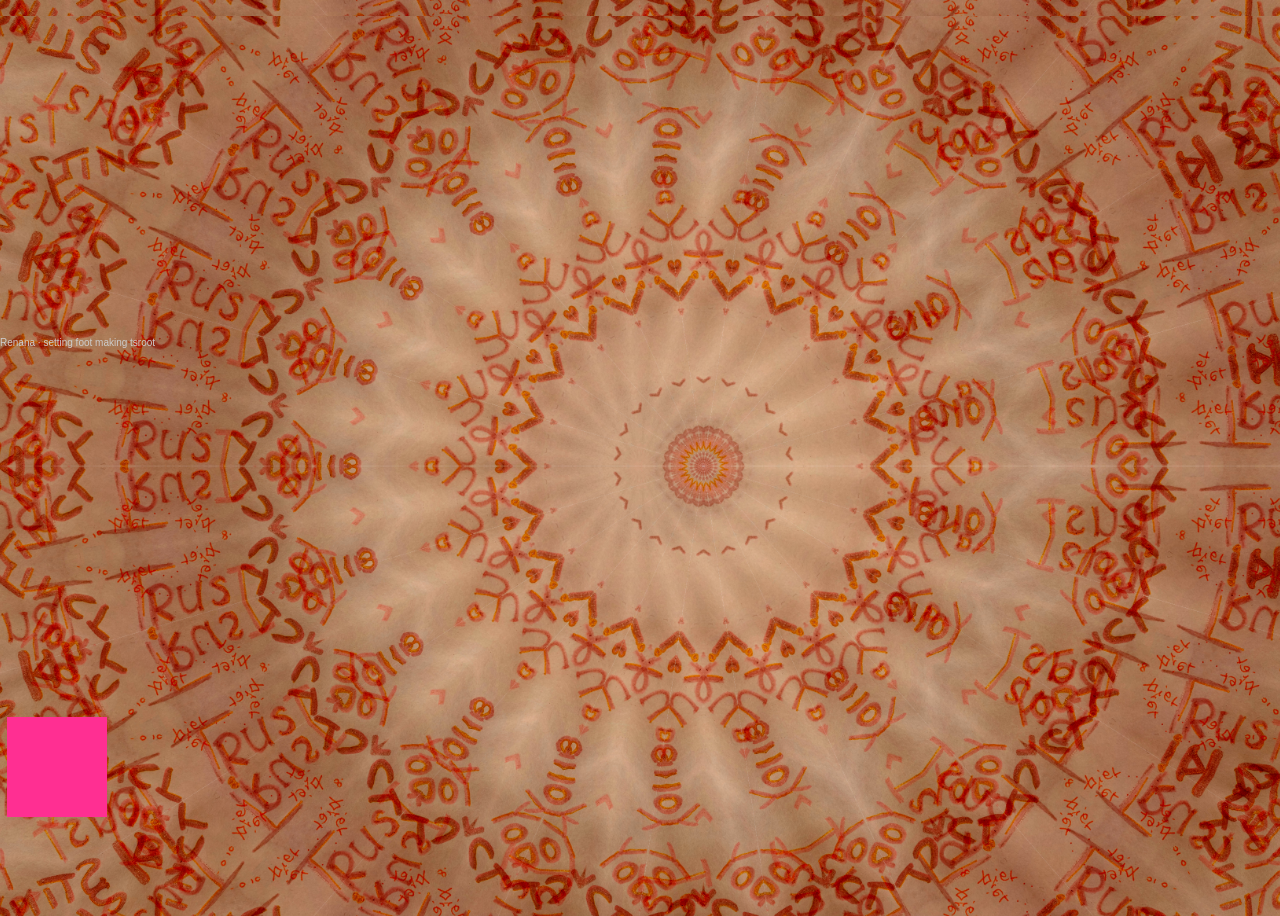
==== followyour.html @ b1221653 "Add files via upload" ====
<!DOCTYPE html>
<html>
	<head>
		<link rel="stylesheet" type="text/css" href="stylesheet.css">
		<title>TS BABYLONIA</title>
		 <link rel="shortcut icon" href="rozefavicon.jpg">	
	
		</head>
	<body>
			
<p style="font-family:'Courier New'")>
	<iframe width="25%" height="300" scrolling="no" frameborder="no" allow="autoplay; encrypted-media" src="https://w.soundcloud.com/player/?url=https%3A//api.soundcloud.com/tracks/soundcloud%253Atracks%253A2414481021&color=%236900ff&auto_play=false&hide_related=false&show_comments=true&show_user=true&show_reposts=false&show_teaser=true&visual=true"></iframe><div style="font-size: 10px; color: #cccccc;line-break: anywhere;word-break: normal;overflow: hidden;white-space: nowrap;text-overflow: ellipsis; font-family: Interstate,Lucida Grande,Lucida Sans Unicode,Lucida Sans,Garuda,Verdana,Tahoma,sans-serif;font-weight: 100;"><a href="https://soundcloud.com/renanamusic" title="Renana" target="_blank" style="color: #cccccc; text-decoration: none;">Renana</a> · <a href="https://soundcloud.com/renanamusic/setting-foot-making-tsroot" title="setting foot making tsroot" target="_blank" style="color: #cccccc; text-decoration: none;">setting foot making tsroot</a></div>

		<style type="text/css">

			body {overflow: hidden};	
		</style>
			<div id="Plaatjesmetlinkjes">
				<div class="Roze">
		<table cellpadding="0" rowpadding="0">
			<tr>

	  				<td>

	   				<a href="index.html">
	   				<img border="0" src="roze.jpg" width="100%" height="100%" bottom="0">
	  			</td>
	  			</tr>


		</table>
	</div>
</p>
	</body>
</html>
---- stylesheet.css ----
* {
	margin: 100;
	padding: 0;
}
html,body{
	background-image: url('Trustyoi2.jpg');
	height: 100%;
	margin: 0;
	padding: 0;
	 background-position: center;
  background-repeat: no-repeat;
  background-size: cover;
  font-family:sans-serif;
  font:Helvetica;
 }

 #TopDivHome{
background-color: hotpink;

height: 100%;
width: 100%;
font-family: "Impact";
font-weight: bold;
font-size: 59px;
color: #848484;

 }

 #TopDiv{
 background-color:#848484;
 margin:0px;
 padding:100px;
 height:50px;
 width:100%;
}

#TopPdf{
 position:absolute;
 background-color:#848484;
 width: 100%;
}
 #Plaatjesmetlinkjes{
 position:absolute;
bottom:5px;
left:5px;
 height: 20%;
 width: 20%;
 
}

#BottomIndex{
	position:absolute;
	left:0;
	bottom:0;
	background-color:#848484;
	height: 100px;
	width: 100px;
}

.Roze{
	margin-right: 1px;
}
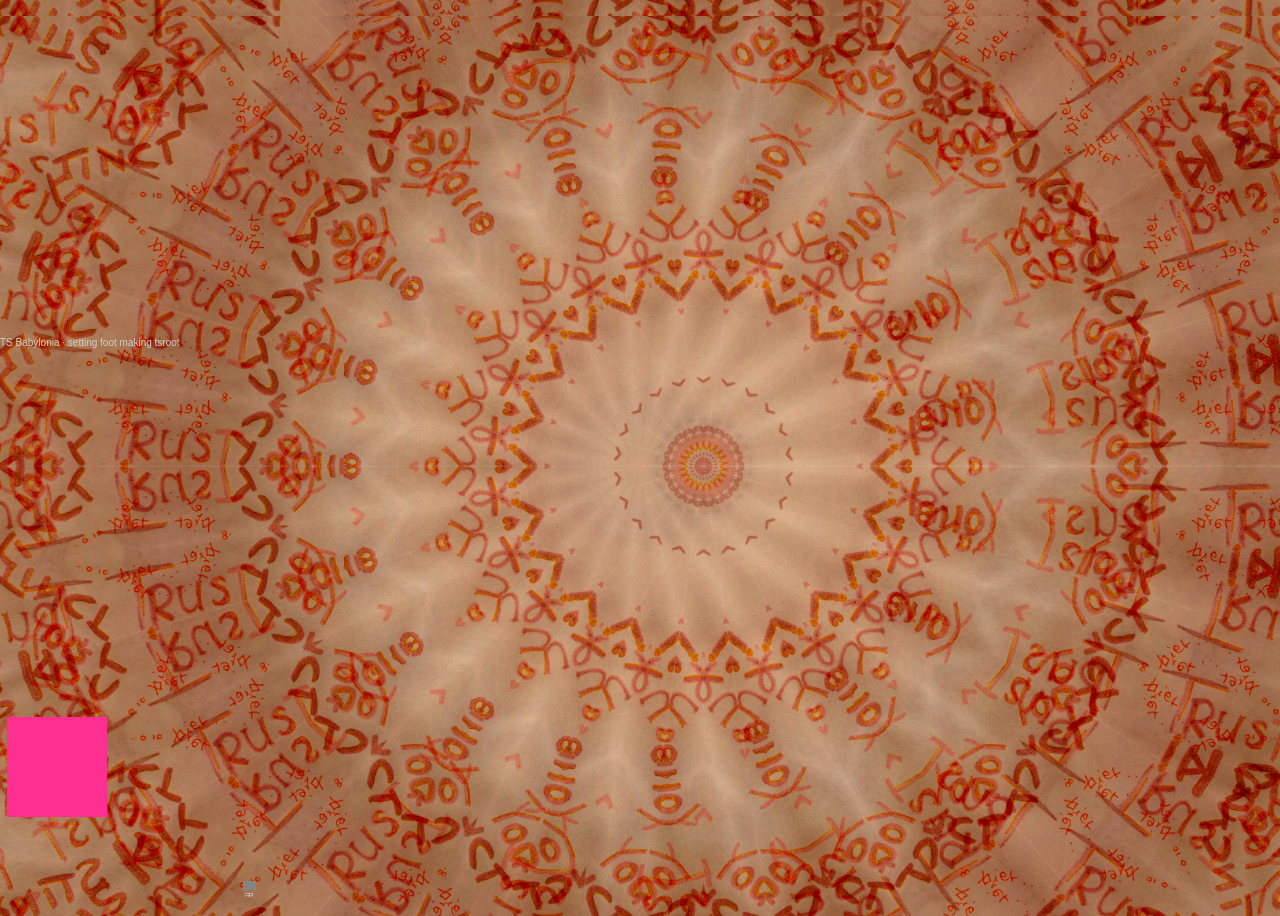
==== commit 8e7ce055: "Add files via upload" ====
--- a/followyour.html
+++ b/followyour.html
@@ -7,9 +7,8 @@
 	
 		</head>
 	<body>
-			
 <p style="font-family:'Courier New'")>
-	<iframe width="25%" height="300" scrolling="no" frameborder="no" allow="autoplay; encrypted-media" src="https://w.soundcloud.com/player/?url=https%3A//api.soundcloud.com/tracks/soundcloud%253Atracks%253A2414481021&color=%236900ff&auto_play=false&hide_related=false&show_comments=true&show_user=true&show_reposts=false&show_teaser=true&visual=true"></iframe><div style="font-size: 10px; color: #cccccc;line-break: anywhere;word-break: normal;overflow: hidden;white-space: nowrap;text-overflow: ellipsis; font-family: Interstate,Lucida Grande,Lucida Sans Unicode,Lucida Sans,Garuda,Verdana,Tahoma,sans-serif;font-weight: 100;"><a href="https://soundcloud.com/renanamusic" title="Renana" target="_blank" style="color: #cccccc; text-decoration: none;">Renana</a> · <a href="https://soundcloud.com/renanamusic/setting-foot-making-tsroot" title="setting foot making tsroot" target="_blank" style="color: #cccccc; text-decoration: none;">setting foot making tsroot</a></div>
+	<iframe width="25%" height="300" scrolling="no" frameborder="no" allow="autoplay; encrypted-media" src="https://w.soundcloud.com/player/?url=https%3A//api.soundcloud.com/tracks/soundcloud%253Atracks%253A2414481021&color=%236900ff&auto_play=false&hide_related=false&show_comments=true&show_user=true&show_reposts=false&show_teaser=true&visual=true"></iframe><div style="font-size: 10px; color: #cccccc;line-break: anywhere;word-break: normal;overflow: hidden;white-space: nowrap;text-overflow: ellipsis; font-family: Interstate,Lucida Grande,Lucida Sans Unicode,Lucida Sans,Garuda,Verdana,Tahoma,sans-serif;font-weight: 100;"><a href="https://soundcloud.com/renanamusic" title="Renana" target="_blank" style="color: #cccccc; text-decoration: none;">TS Babylonia</a> · <a href="https://soundcloud.com/renanamusic/setting-foot-making-tsroot" title="setting foot making tsroot" target="_blank" style="color: #cccccc; text-decoration: none;">setting foot making tsroot</a></div>
 
 		<style type="text/css">
 
@@ -30,6 +29,21 @@
 
 		</table>
 	</div>
+	<div id="BottomIndex">
+				<div class="Roze">
+		<table cellpadding="0" rowpadding="0">
+			<tr>
+
+	  				<td>
+
+	   				<a href="support.html">
+	   				<img border="0" src="tsoetsoestringquartet.gif" width="100%" height="100%" bottom="0">
+	  			</td>
+	  			</tr>
+
+
+		</table>
+	</div>
 </p>
 	</body>
 </html>
--- a/stylesheet.css
+++ b/stylesheet.css
@@ -50,11 +50,11 @@
 
 #BottomIndex{
 	position:absolute;
-	left:0;
-	bottom:0;
+	right:5px;
+	bottom:5px;
 	background-color:#848484;
-	height: 100px;
-	width: 100px;
+	height:5%;
+	width: 5%;
 }
 
 .Roze{
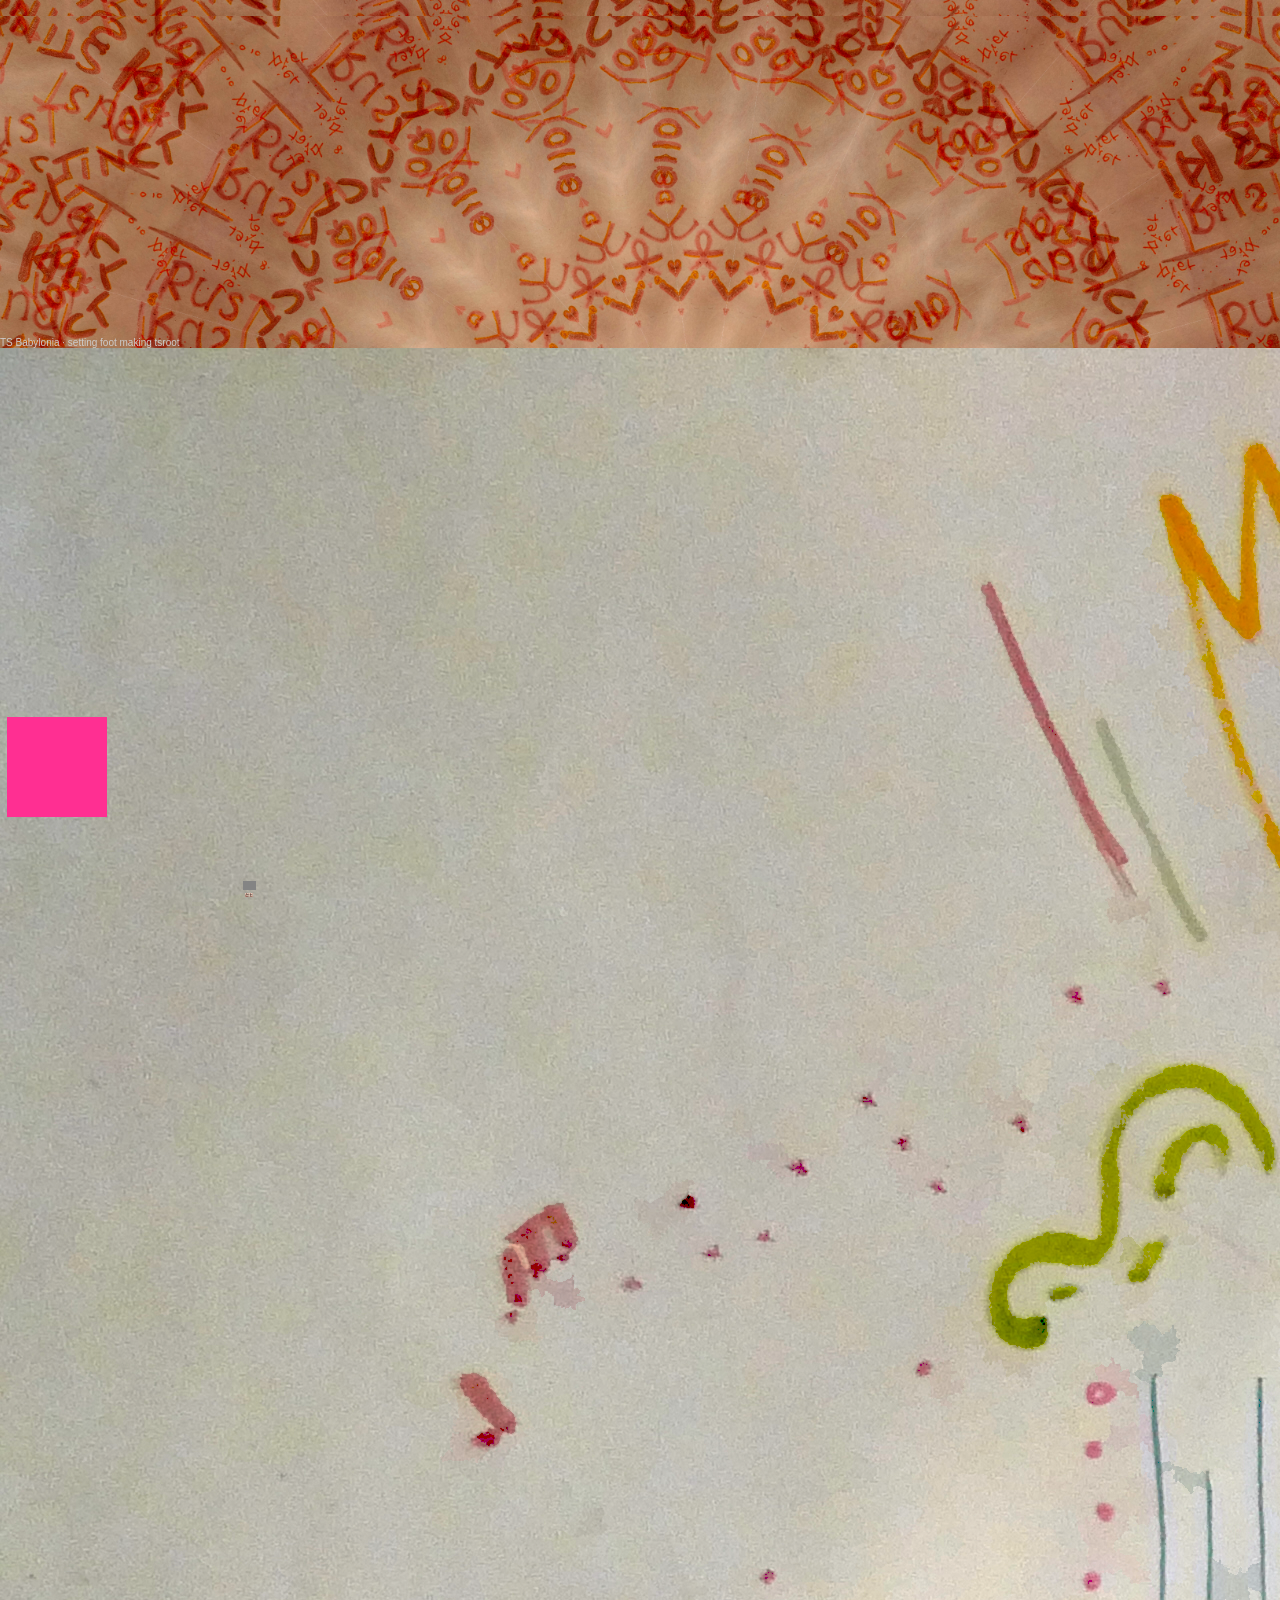
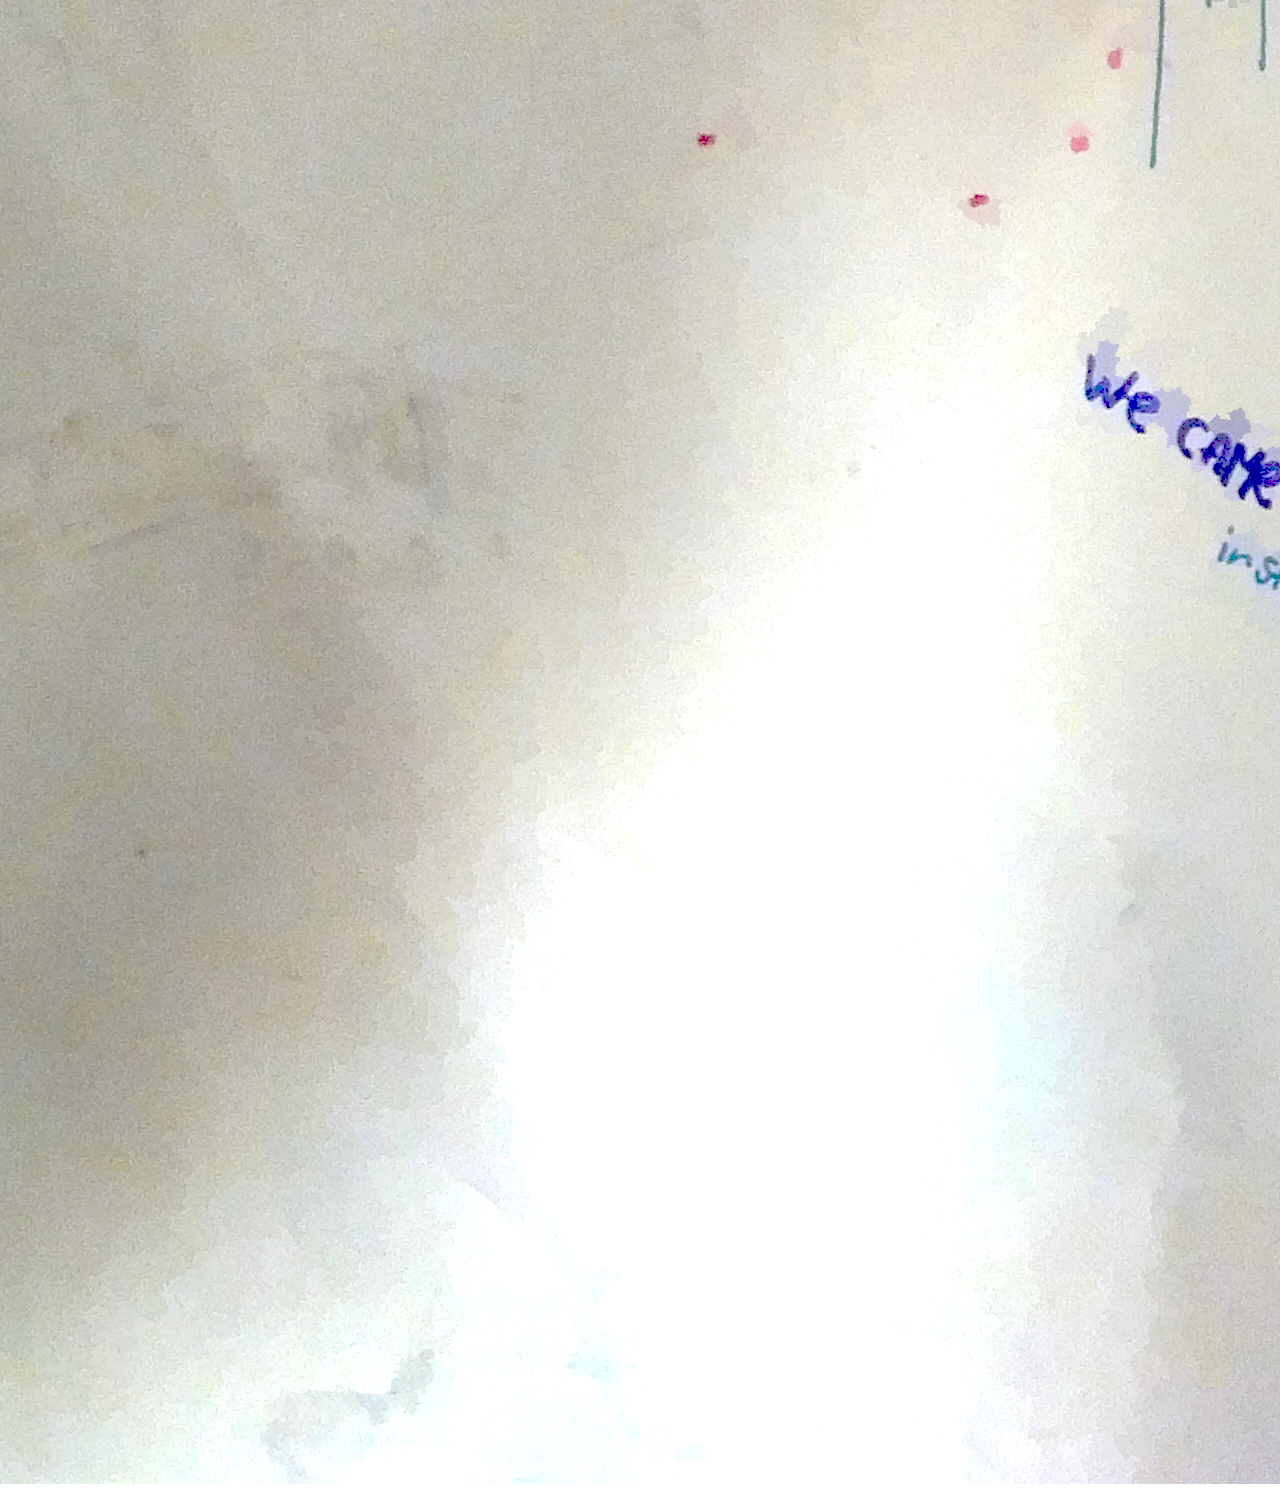
==== commit 8abcf428: "Add files via upload" ====
--- a/followyour.html
+++ b/followyour.html
@@ -9,7 +9,7 @@
 	<body>
 <p style="font-family:'Courier New'")>
 	<iframe width="25%" height="300" scrolling="no" frameborder="no" allow="autoplay; encrypted-media" src="https://w.soundcloud.com/player/?url=https%3A//api.soundcloud.com/tracks/soundcloud%253Atracks%253A2414481021&color=%236900ff&auto_play=false&hide_related=false&show_comments=true&show_user=true&show_reposts=false&show_teaser=true&visual=true"></iframe><div style="font-size: 10px; color: #cccccc;line-break: anywhere;word-break: normal;overflow: hidden;white-space: nowrap;text-overflow: ellipsis; font-family: Interstate,Lucida Grande,Lucida Sans Unicode,Lucida Sans,Garuda,Verdana,Tahoma,sans-serif;font-weight: 100;"><a href="https://soundcloud.com/renanamusic" title="Renana" target="_blank" style="color: #cccccc; text-decoration: none;">TS Babylonia</a> · <a href="https://soundcloud.com/renanamusic/setting-foot-making-tsroot" title="setting foot making tsroot" target="_blank" style="color: #cccccc; text-decoration: none;">setting foot making tsroot</a></div>
-
+<img src="L888.png" alt="Trutru">
 		<style type="text/css">
 
 			body {overflow: hidden};	
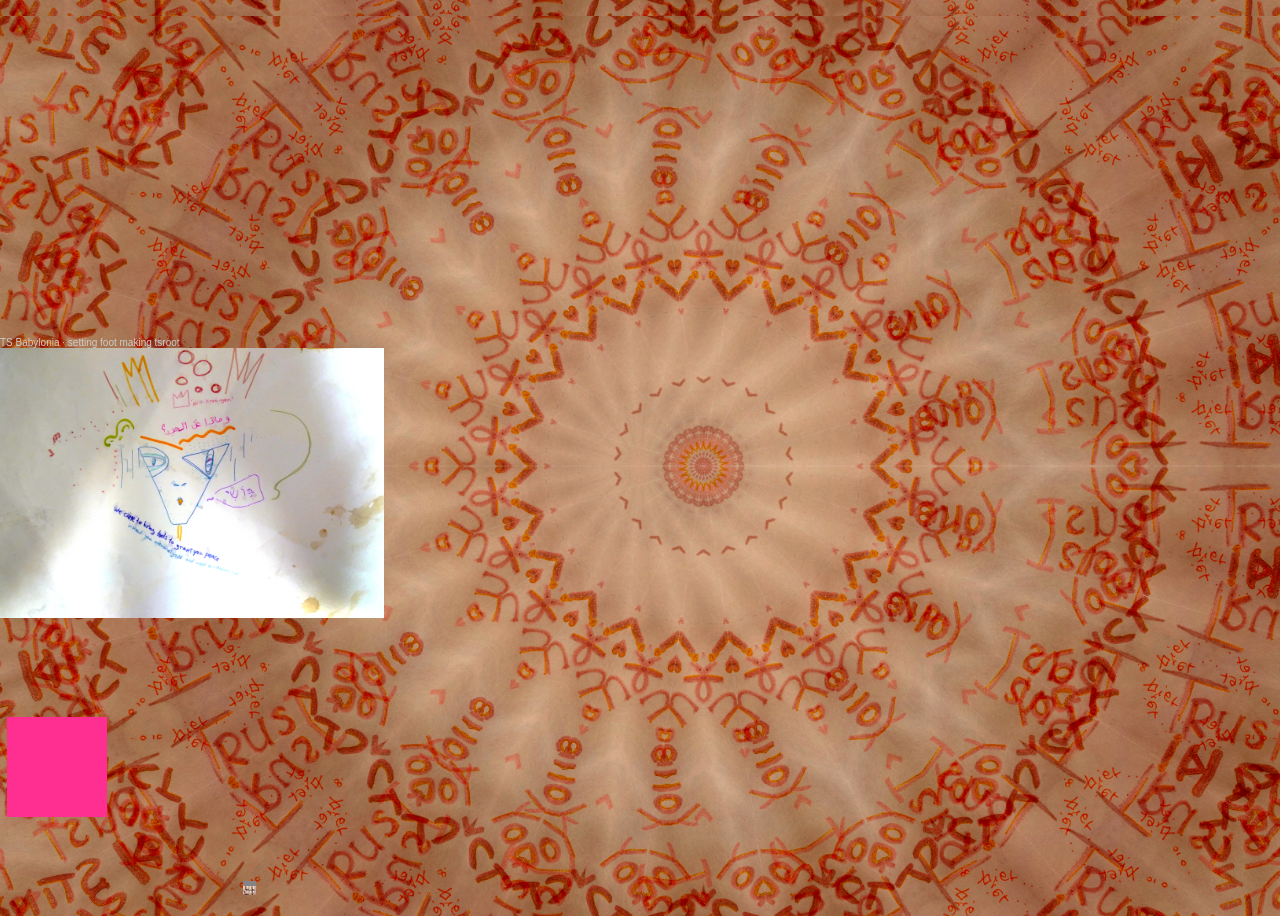
==== commit 5dca4953: "Add files via upload" ====
--- a/followyour.html
+++ b/followyour.html
@@ -9,7 +9,7 @@
 	<body>
 <p style="font-family:'Courier New'")>
 	<iframe width="25%" height="300" scrolling="no" frameborder="no" allow="autoplay; encrypted-media" src="https://w.soundcloud.com/player/?url=https%3A//api.soundcloud.com/tracks/soundcloud%253Atracks%253A2414481021&color=%236900ff&auto_play=false&hide_related=false&show_comments=true&show_user=true&show_reposts=false&show_teaser=true&visual=true"></iframe><div style="font-size: 10px; color: #cccccc;line-break: anywhere;word-break: normal;overflow: hidden;white-space: nowrap;text-overflow: ellipsis; font-family: Interstate,Lucida Grande,Lucida Sans Unicode,Lucida Sans,Garuda,Verdana,Tahoma,sans-serif;font-weight: 100;"><a href="https://soundcloud.com/renanamusic" title="Renana" target="_blank" style="color: #cccccc; text-decoration: none;">TS Babylonia</a> · <a href="https://soundcloud.com/renanamusic/setting-foot-making-tsroot" title="setting foot making tsroot" target="_blank" style="color: #cccccc; text-decoration: none;">setting foot making tsroot</a></div>
-<img src="L888.png" alt="Trutru">
+<img src="L888.png" alt="Trutru"  width="30%" height="30%">
 		<style type="text/css">
 
 			body {overflow: hidden};	
@@ -30,16 +30,10 @@
 		</table>
 	</div>
 	<div id="BottomIndex">
-				<div class="Roze">
-		<table cellpadding="0" rowpadding="0">
-			<tr>
-
-	  				<td>
-
+			
 	   				<a href="support.html">
 	   				<img border="0" src="tsoetsoestringquartet.gif" width="100%" height="100%" bottom="0">
-	  			</td>
-	  			</tr>
+	  			</a>
 
 
 		</table>
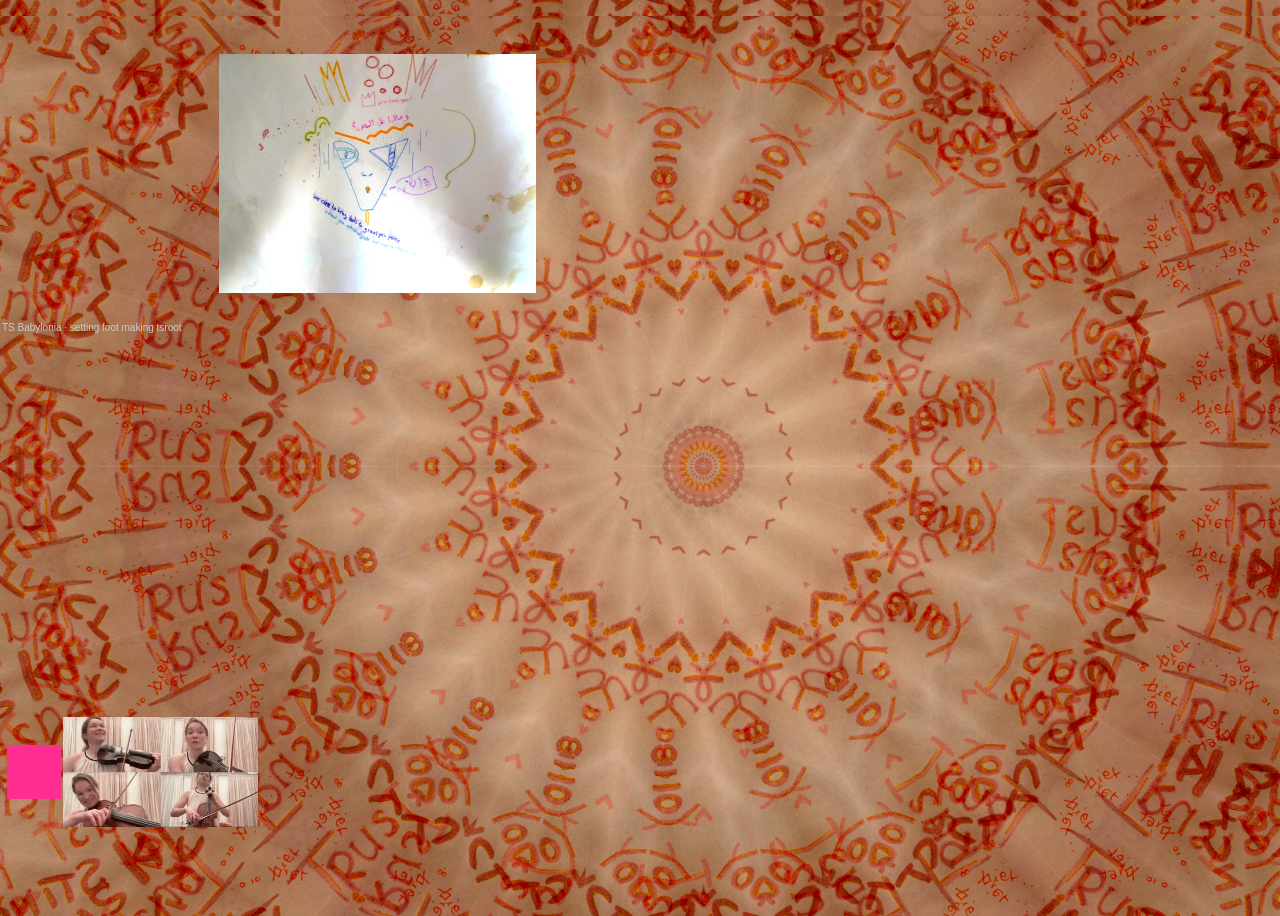
==== commit 9ea4295b: "Add files via upload" ====
--- a/followyour.html
+++ b/followyour.html
@@ -8,8 +8,18 @@
 		</head>
 	<body>
 <p style="font-family:'Courier New'")>
-	<iframe width="25%" height="300" scrolling="no" frameborder="no" allow="autoplay; encrypted-media" src="https://w.soundcloud.com/player/?url=https%3A//api.soundcloud.com/tracks/soundcloud%253Atracks%253A2414481021&color=%236900ff&auto_play=false&hide_related=false&show_comments=true&show_user=true&show_reposts=false&show_teaser=true&visual=true"></iframe><div style="font-size: 10px; color: #cccccc;line-break: anywhere;word-break: normal;overflow: hidden;white-space: nowrap;text-overflow: ellipsis; font-family: Interstate,Lucida Grande,Lucida Sans Unicode,Lucida Sans,Garuda,Verdana,Tahoma,sans-serif;font-weight: 100;"><a href="https://soundcloud.com/renanamusic" title="Renana" target="_blank" style="color: #cccccc; text-decoration: none;">TS Babylonia</a> · <a href="https://soundcloud.com/renanamusic/setting-foot-making-tsroot" title="setting foot making tsroot" target="_blank" style="color: #cccccc; text-decoration: none;">setting foot making tsroot</a></div>
-<img src="L888.png" alt="Trutru"  width="30%" height="30%">
+	<table cellpadding="0" rowpadding="0">
+			<tr>
+<td>
+
+	<iframe width="25%" height="300" scrolling="no" frameborder="no" allow="autoplay; encrypted-media" src="https://w.soundcloud.com/player/?url=https%3A//api.soundcloud.com/tracks/soundcloud%253Atracks%253A2414481021&color=%236900ff&auto_play=false&hide_related=false&show_comments=true&show_user=true&show_reposts=false&show_teaser=true&visual=true"></iframe><div style="font-size: 10px; color: #cccccc;line-break: anywhere;word-break: normal;overflow: hidden;white-space: nowrap;text-overflow: ellipsis; font-family: Interstate,Lucida Grande,Lucida Sans Unicode,Lucida Sans,Garuda,Verdana,Tahoma,sans-serif;font-weight: 100;"><a href="https://soundcloud.com/renanamusic" title="Renana" target="_blank" style="color: #cccccc; text-decoration: none;">TS Babylonia</a> · <a href="https://soundcloud.com/renanamusic/setting-foot-making-tsroot" title="setting foot making tsroot" target="_blank" style="color: #cccccc; text-decoration: none;">setting foot making tsroot</a>
+</td>
+<td>
+<img src="L888.png" alt="Trutru"  width="30%" height="40%">
+</td>
+</tr>
+</table>
+</div>
 		<style type="text/css">
 
 			body {overflow: hidden};	
@@ -24,20 +34,20 @@
 	   				<a href="index.html">
 	   				<img border="0" src="roze.jpg" width="100%" height="100%" bottom="0">
 	  			</td>
+	  			<td>
+	  				<a href="support.html">
+	   				<img border="0" src="tsoetsoestringquartet.gif" width="100%" height="100%" bottom="0">
+	  			</a>
+</td>
 	  			</tr>
 
 
 		</table>
 	</div>
-	<div id="BottomIndex">
 			
-	   				<a href="support.html">
-	   				<img border="0" src="tsoetsoestringquartet.gif" width="100%" height="100%" bottom="0">
-	  			</a>
+	   				
 
 
-		</table>
-	</div>
 </p>
 	</body>
 </html>
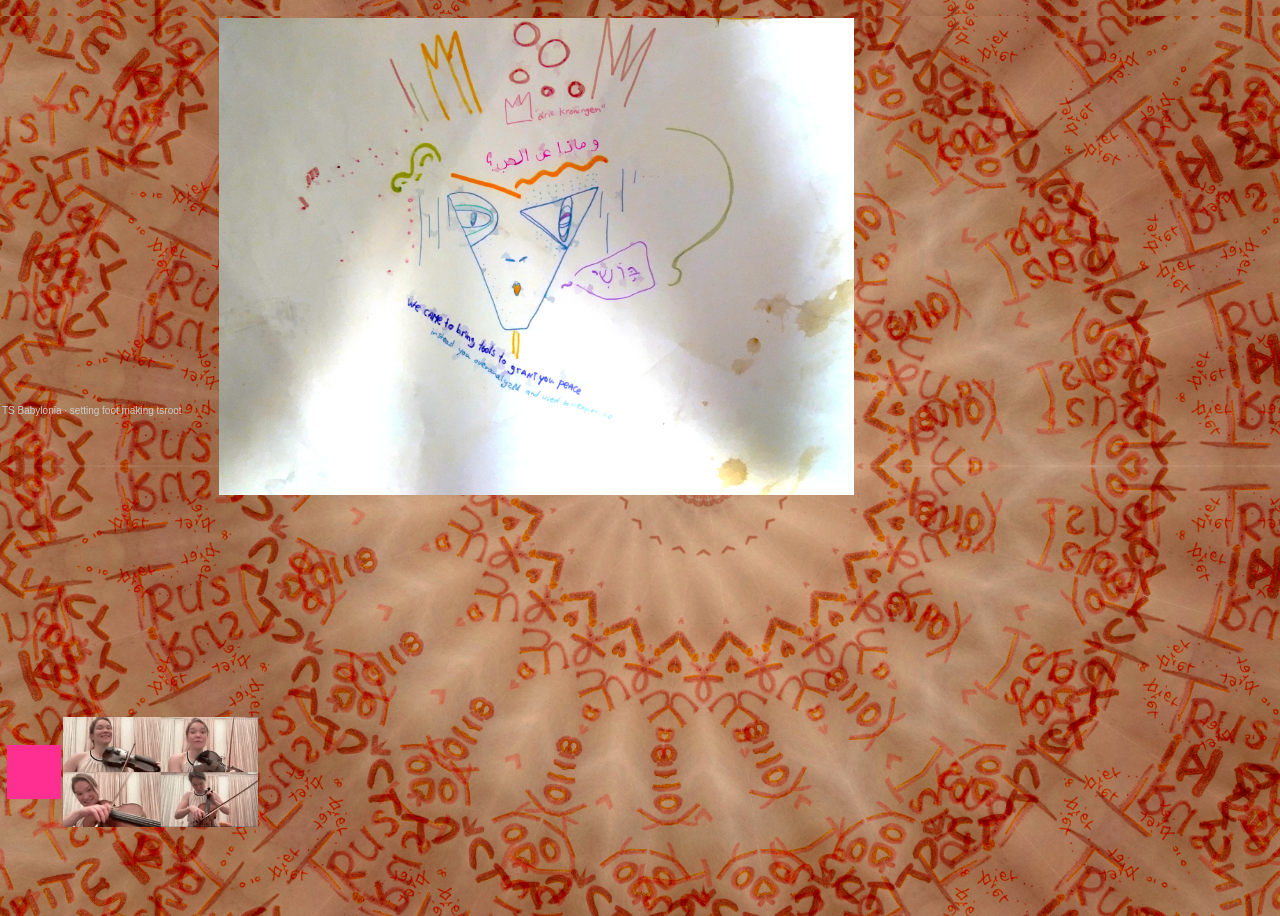
==== commit bfd2b3e1: "Add files via upload" ====
--- a/followyour.html
+++ b/followyour.html
@@ -15,7 +15,7 @@
 	<iframe width="25%" height="300" scrolling="no" frameborder="no" allow="autoplay; encrypted-media" src="https://w.soundcloud.com/player/?url=https%3A//api.soundcloud.com/tracks/soundcloud%253Atracks%253A2414481021&color=%236900ff&auto_play=false&hide_related=false&show_comments=true&show_user=true&show_reposts=false&show_teaser=true&visual=true"></iframe><div style="font-size: 10px; color: #cccccc;line-break: anywhere;word-break: normal;overflow: hidden;white-space: nowrap;text-overflow: ellipsis; font-family: Interstate,Lucida Grande,Lucida Sans Unicode,Lucida Sans,Garuda,Verdana,Tahoma,sans-serif;font-weight: 100;"><a href="https://soundcloud.com/renanamusic" title="Renana" target="_blank" style="color: #cccccc; text-decoration: none;">TS Babylonia</a> · <a href="https://soundcloud.com/renanamusic/setting-foot-making-tsroot" title="setting foot making tsroot" target="_blank" style="color: #cccccc; text-decoration: none;">setting foot making tsroot</a>
 </td>
 <td>
-<img src="L888.png" alt="Trutru"  width="30%" height="40%">
+<img src="L888.png" alt="Trutru"  width="60%" height="80%">
 </td>
 </tr>
 </table>
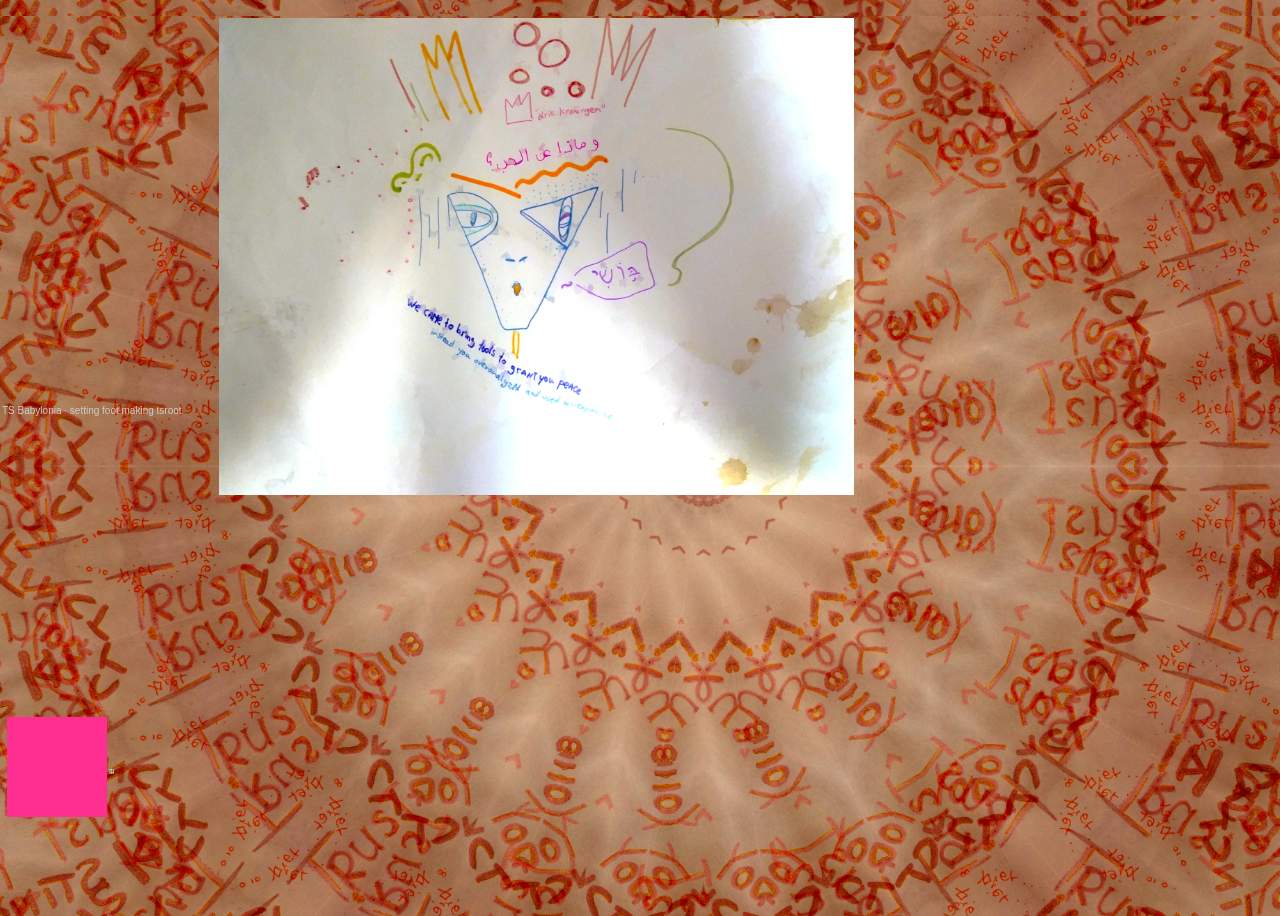
==== commit 93bf54bc: "Add files via upload" ====
--- a/followyour.html
+++ b/followyour.html
@@ -12,7 +12,7 @@
 			<tr>
 <td>
 
-	<iframe width="25%" height="300" scrolling="no" frameborder="no" allow="autoplay; encrypted-media" src="https://w.soundcloud.com/player/?url=https%3A//api.soundcloud.com/tracks/soundcloud%253Atracks%253A2414481021&color=%236900ff&auto_play=false&hide_related=false&show_comments=true&show_user=true&show_reposts=false&show_teaser=true&visual=true"></iframe><div style="font-size: 10px; color: #cccccc;line-break: anywhere;word-break: normal;overflow: hidden;white-space: nowrap;text-overflow: ellipsis; font-family: Interstate,Lucida Grande,Lucida Sans Unicode,Lucida Sans,Garuda,Verdana,Tahoma,sans-serif;font-weight: 100;"><a href="https://soundcloud.com/renanamusic" title="Renana" target="_blank" style="color: #cccccc; text-decoration: none;">TS Babylonia</a> · <a href="https://soundcloud.com/renanamusic/setting-foot-making-tsroot" title="setting foot making tsroot" target="_blank" style="color: #cccccc; text-decoration: none;">setting foot making tsroot</a>
+	<iframe width="100%" height="300" scrolling="no" frameborder="no" allow="autoplay; encrypted-media" src="https://w.soundcloud.com/player/?url=https%3A//api.soundcloud.com/tracks/soundcloud%253Atracks%253A2414481021&color=%236900ff&auto_play=false&hide_related=false&show_comments=true&show_user=true&show_reposts=false&show_teaser=true&visual=true"></iframe><div style="font-size: 10px; color: #cccccc;line-break: anywhere;word-break: normal;overflow: hidden;white-space: nowrap;text-overflow: ellipsis; font-family: Interstate,Lucida Grande,Lucida Sans Unicode,Lucida Sans,Garuda,Verdana,Tahoma,sans-serif;font-weight: 100;"><a href="https://soundcloud.com/renanamusic" title="TS Babylonia" target="_blank" style="color: #cccccc; text-decoration: none;">TS Babylonia</a> · <a href="https://soundcloud.com/renanamusic/setting-foot-making-tsroot" title="setting foot making tsroot" target="_blank" style="color: #cccccc; text-decoration: none;">setting foot making tsroot</a>
 </td>
 <td>
 <img src="L888.png" alt="Trutru"  width="60%" height="80%">
@@ -36,7 +36,7 @@
 	  			</td>
 	  			<td>
 	  				<a href="support.html">
-	   				<img border="0" src="tsoetsoestringquartet.gif" width="100%" height="100%" bottom="0">
+	   				<img border="0" src="tsoetsoestringquartet.gif" width="5px" height="5px" bottom="0">
 	  			</a>
 </td>
 	  			</tr>
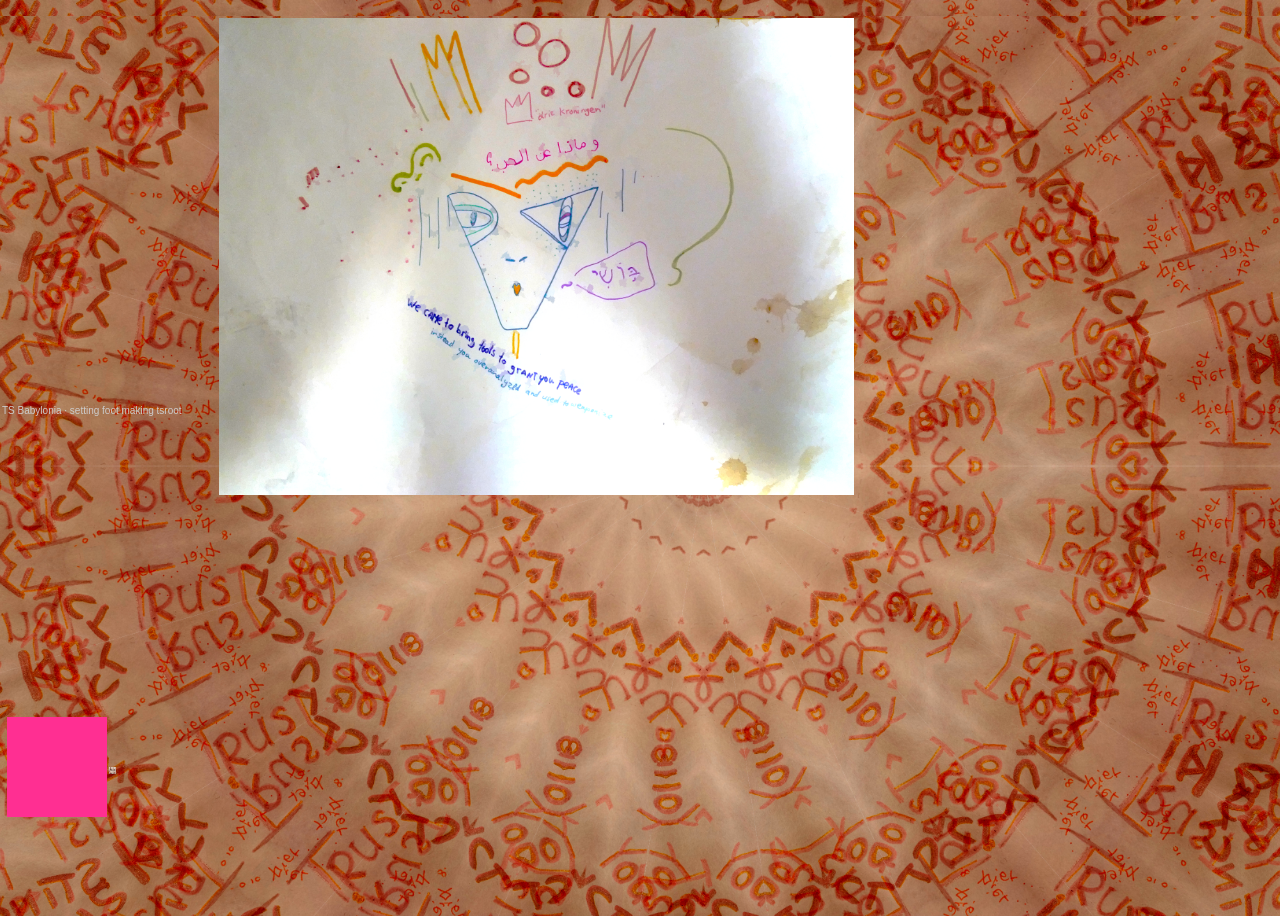
==== commit 3cd89f84: "Add files via upload" ====
--- a/followyour.html
+++ b/followyour.html
@@ -36,7 +36,7 @@
 	  			</td>
 	  			<td>
 	  				<a href="support.html">
-	   				<img border="0" src="tsoetsoestringquartet.gif" width="5px" height="5px" bottom="0">
+	   				<img border="0" src="tsoetsoestringquartet.gif" width="7px" height="7px" bottom="0">
 	  			</a>
 </td>
 	  			</tr>
